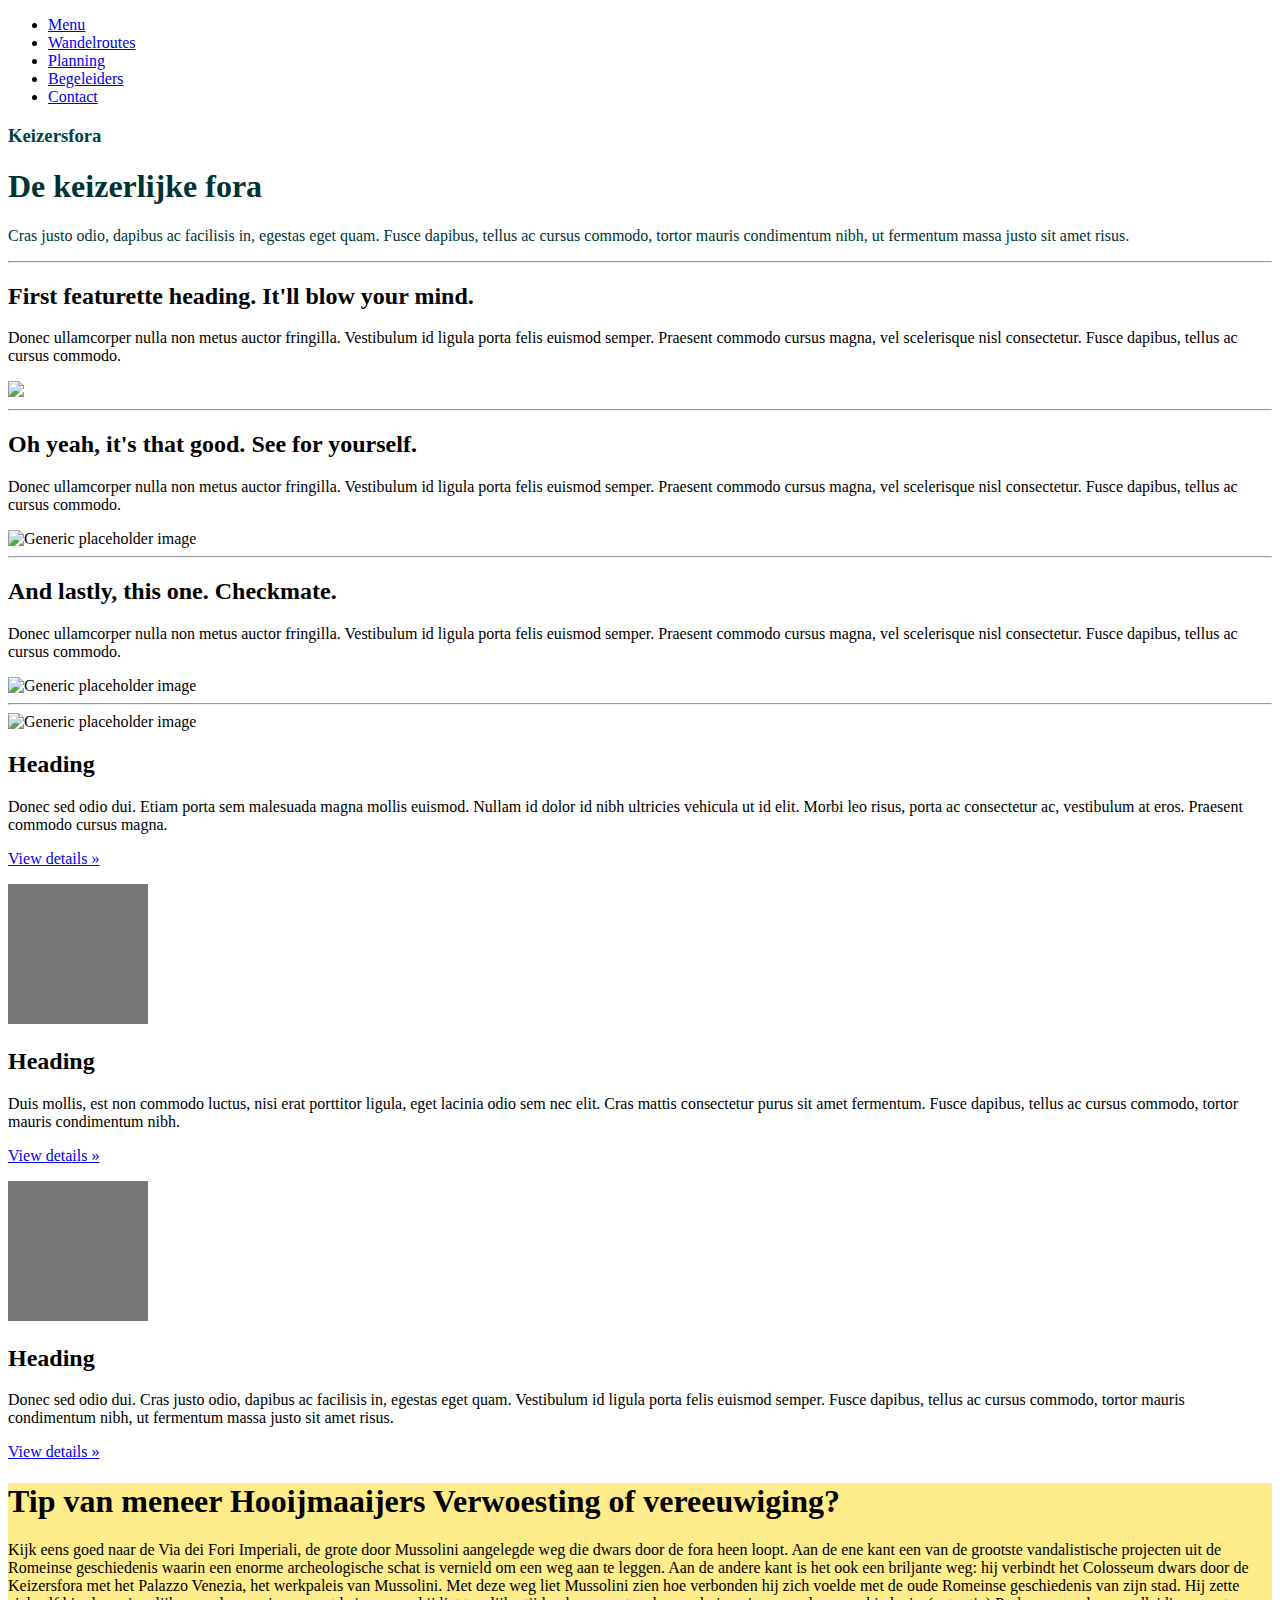
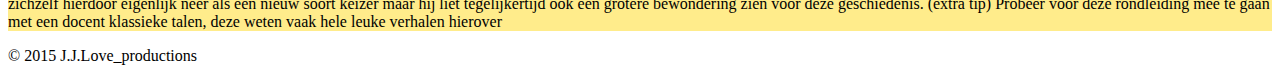
==== keizerfora.index.html @ bcd0b6af "Rename keizerfora.html to keizerfora.index.html" ====
<!DOCTYPE html>
<html lang="en">
  <head>
    <meta charset="utf-8">
    <meta http-equiv="X-UA-Compatible" content="IE=edge">
    <meta name="viewport" content="width=device-width, initial-scale=1">
    <!-- The above 3 meta tags *must* come first in the head; any other head content must come *after* these tags -->
    <meta name="description" content="">
    <meta name="author" content="">
    <link rel="icon" href="../../favicon.ico">

    <title>Keizerfora</title>

    <!-- Bootstrap core CSS -->
    <link href="css/bootstrap.min.css" rel="stylesheet">

    <!-- IE10 viewport hack for Surface/desktop Windows 8 bug -->
    <link href="../../assets/css/ie10-viewport-bug-workaround.css" rel="stylesheet">

    <!-- Custom styles for this template -->
    <link href="jumbotron-narrow.css" rel="stylesheet">

    <!-- Just for debugging purposes. Don't actually copy these 2 lines! -->
    <!--[if lt IE 9]><script src="../../assets/js/ie8-responsive-file-warning.js"></script><![endif]-->
    <script src="../../assets/js/ie-emulation-modes-warning.js"></script>

    <!-- HTML5 shim and Respond.js for IE8 support of HTML5 elements and media queries -->
    <!--[if lt IE 9]>
      <script src="https://oss.maxcdn.com/html5shiv/3.7.2/html5shiv.min.js"></script>
      <script src="https://oss.maxcdn.com/respond/1.4.2/respond.min.js"></script>
    <![endif]-->
  </head>

  <body>

    <div class="container">
      <div class="header clearfix">
        <nav>
          <ul class="nav nav-pills pull-right">
            <li role="presentation" class="active"><a href="#">Menu</a></li>
            <li role="presentation"><a href="#">Wandelroutes</a></li>
            <li role="presentation"><a href="#">Planning</a></li>
            <li role="presentation"><a href="#">Begeleiders</a></li>
            <li role="presentation"><a href="#">Contact</a></li>
          </ul>
        </nav>
        <h3 style="color:#004444">Keizersfora</h3>
      </div>

      <div class="jumbotron" style="color:#003333">
        <h1>De keizerlijke fora</h1>
        <p class="lead">Cras justo odio, dapibus ac facilisis in, egestas eget quam. Fusce dapibus, tellus ac cursus commodo, tortor mauris condimentum nibh, ut fermentum massa justo sit amet risus.</p>
       <!-- <div>
        	<a>
        		<img src="http://www.aviewoncities.com/img/rome/kveit1580p.jpg">
        	</a>
        </div> -->
      </div>

      	<!-- beginning of the featurette -->

<hr class="featurette-divider">

      <div class="row featurette">
        <div class="col-md-7">
          <h2 class="featurette-heading">First featurette heading. <span class="text-muted">It'll blow your mind.</span></h2>
          <p class="lead">Donec ullamcorper nulla non metus auctor fringilla. Vestibulum id ligula porta felis euismod semper. Praesent commodo cursus magna, vel scelerisque nisl consectetur. Fusce dapibus, tellus ac cursus commodo.</p>
        </div>
        <div class="container"><div class="col-md-4" style="padding-left: 0px;  padding-right: 0px;">
        <img src="http://www.rome.wiebekoo.nl/roma%20antica/Keizerfora/images/Reconstructie_Keizerfora.jpg" class="img-responsive">
    </div>
</div>
      </div>

      <hr class="featurette-divider">

      <div class="row featurette">
        <div class="col-md-7 col-md-push-5">
          <h2 class="featurette-heading">Oh yeah, it's that good. <span class="text-muted">See for yourself.</span></h2>
          <p class="lead">Donec ullamcorper nulla non metus auctor fringilla. Vestibulum id ligula porta felis euismod semper. Praesent commodo cursus magna, vel scelerisque nisl consectetur. Fusce dapibus, tellus ac cursus commodo.</p>
        </div>
        <div class="col-md-5 col-md-pull-7">
          <img class="featurette-image img-responsive center-block" data-src="holder.js/500x500/auto" alt="Generic placeholder image">
        </div>
      </div>

      <hr class="featurette-divider">

      <div class="row featurette">
        <div class="col-md-7">
          <h2 class="featurette-heading">And lastly, this one. <span class="text-muted">Checkmate.</span></h2>
          <p class="lead">Donec ullamcorper nulla non metus auctor fringilla. Vestibulum id ligula porta felis euismod semper. Praesent commodo cursus magna, vel scelerisque nisl consectetur. Fusce dapibus, tellus ac cursus commodo.</p>
        </div>
        <div class="col-md-5">
          <img class="featurette-image img-responsive center-block" data-src="holder.js/500x500/auto" alt="Generic placeholder image">
        </div>
      </div>

      <hr class="featurette-divider">

      <!-- /END THE FEATURETTES -->



        <div class="container marketing">

      <!-- Three columns of text below -->
      <div class="row">
        <div class="col-lg-4">
          <img class="img-rounded" src="http://www.ingelicht.be/images/full/7084/keizerlijke-fora.jpg" alt="Generic placeholder image" width="200" height="200">
          <h2>Heading</h2>
          <p>Donec sed odio dui. Etiam porta sem malesuada magna mollis euismod. Nullam id dolor id nibh ultricies vehicula ut id elit. Morbi leo risus, porta ac consectetur ac, vestibulum at eros. Praesent commodo cursus magna.</p>
          <p><a class="btn btn-default" href="#" role="button">View details &raquo;</a></p>
        </div><!-- /.col-lg-4 -->
        <div class="col-lg-4">
          <img class="img-rounded" src="[data-uri]" alt="Generic placeholder image" width="140" height="140">
          <h2>Heading</h2>
          <p>Duis mollis, est non commodo luctus, nisi erat porttitor ligula, eget lacinia odio sem nec elit. Cras mattis consectetur purus sit amet fermentum. Fusce dapibus, tellus ac cursus commodo, tortor mauris condimentum nibh.</p>
          <p><a class="btn btn-default" href="#" role="button">View details &raquo;</a></p>
        </div><!-- /.col-lg-4 -->
        <div class="col-lg-4">
          <img class="img-rounded" src="[data-uri]" alt="Generic placeholder image" width="140" height="140">
          <h2>Heading</h2>
          <p>Donec sed odio dui. Cras justo odio, dapibus ac facilisis in, egestas eget quam. Vestibulum id ligula porta felis euismod semper. Fusce dapibus, tellus ac cursus commodo, tortor mauris condimentum nibh, ut fermentum massa justo sit amet risus.</p>
          <p><a class="btn btn-default" href="#" role="button">View details &raquo;</a></p>
        </div><!-- /.col-lg-4 -->
      </div><!-- /.row -->
 <!-- /container -->

<div class="jumbotron" style="background-color:#ffec8b">
        <h1>Tip van meneer Hooijmaaijers <span class="text-muted">Verwoesting of vereeuwiging?</span></h1>
        	<p class="lead"> Kijk eens goed naar de Via dei Fori Imperiali, de grote door Mussolini aangelegde weg die dwars door de fora heen loopt. Aan de ene kant een van de grootste vandalistische projecten uit de Romeinse geschiedenis waarin een enorme archeologische schat is vernield om een weg aan te leggen. Aan de andere kant is het ook een briljante weg: hij verbindt het Colosseum dwars door de Keizersfora met het Palazzo Venezia, het werkpaleis van Mussolini. Met deze weg liet Mussolini zien hoe verbonden hij zich voelde met de oude Romeinse geschiedenis van zijn stad. Hij zette zichzelf hierdoor eigenlijk neer als een nieuw soort keizer maar hij liet tegelijkertijd ook een grotere bewondering zien voor deze geschiedenis.	<span class="text-muted">(extra tip) Probeer voor deze rondleiding mee te gaan met een docent klassieke talen, deze weten vaak hele leuke verhalen hierover</span></p>
       
      </div>


<footer>
        <p>&copy; 2015 J.J.Love_productions</p>
      </footer>
    </div> <!-- /container -->

    <script src="../../assets/js/ie10-viewport-bug-workaround.js"></script>
  </body>
</html>
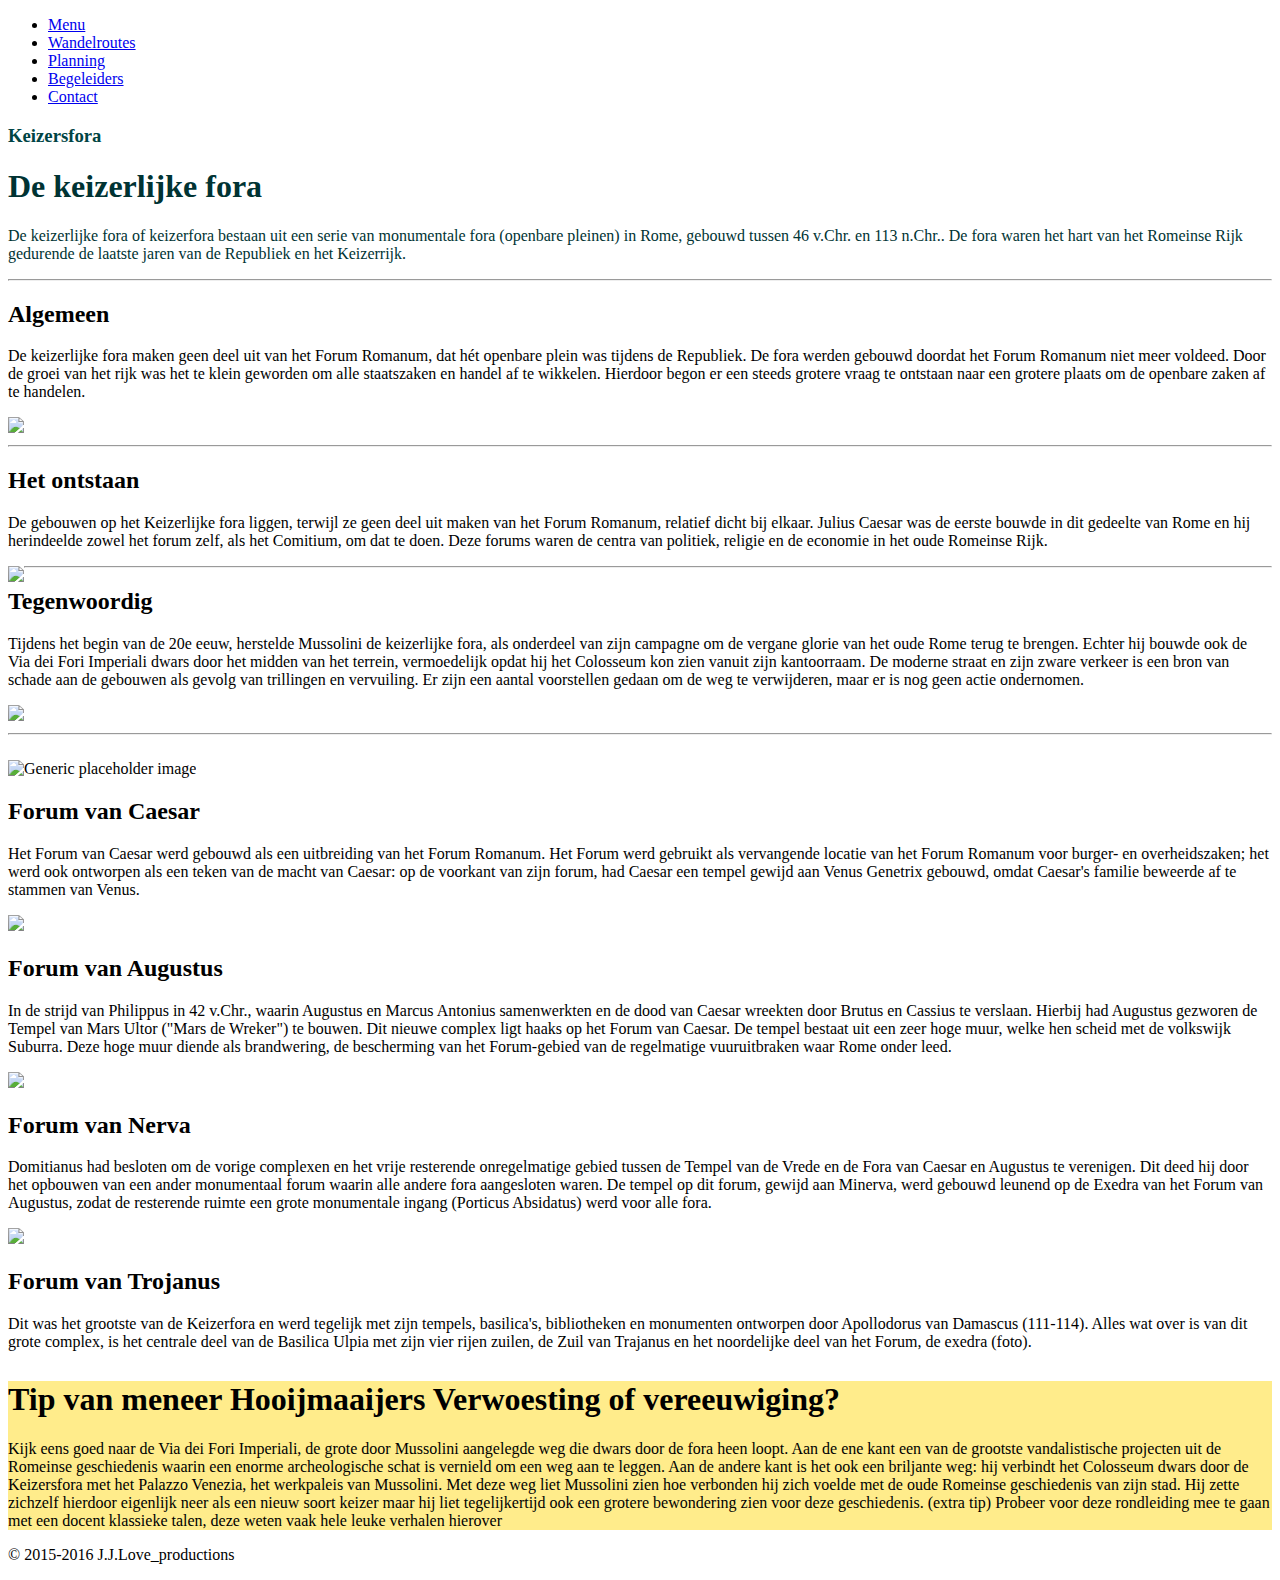
==== commit d2d82466: "Update keizerfora.index.html" ====
--- a/keizerfora.index.html
+++ b/keizerfora.index.html
@@ -11,15 +11,15 @@
 
     <title>Keizerfora</title>
 
-    <!-- Bootstrap core CSS -->
-    <link href="css/bootstrap.min.css" rel="stylesheet">
+    <!-- Bootstrap CSS -->
+    <link href="/Users/jeelofdesign/Desktop/jasper_website/css/bootstrap.min.css" rel="stylesheet">
 
     <!-- IE10 viewport hack for Surface/desktop Windows 8 bug -->
     <link href="../../assets/css/ie10-viewport-bug-workaround.css" rel="stylesheet">
 
-    <!-- Custom styles for this template -->
-    <link href="jumbotron-narrow.css" rel="stylesheet">
-
+    <!-- Je eigen CSS -->
+    <link href="/Users/jeelofdesign/Desktop/jasper_website/css/jumbotron-narrow.css" rel="stylesheet">
+   
     <!-- Just for debugging purposes. Don't actually copy these 2 lines! -->
     <!--[if lt IE 9]><script src="../../assets/js/ie8-responsive-file-warning.js"></script><![endif]-->
     <script src="../../assets/js/ie-emulation-modes-warning.js"></script>
@@ -38,7 +38,7 @@
         <nav>
           <ul class="nav nav-pills pull-right">
             <li role="presentation" class="active"><a href="#">Menu</a></li>
-            <li role="presentation"><a href="#">Wandelroutes</a></li>
+            <li role="presentation"><a href="http://www.stilus.nl/oudheid/wdo/ROME/PLAATJES/ROMEPALA.gif">Wandelroutes</a></li>
             <li role="presentation"><a href="#">Planning</a></li>
             <li role="presentation"><a href="#">Begeleiders</a></li>
             <li role="presentation"><a href="#">Contact</a></li>
@@ -49,7 +49,7 @@
 
       <div class="jumbotron" style="color:#003333">
         <h1>De keizerlijke fora</h1>
-        <p class="lead">Cras justo odio, dapibus ac facilisis in, egestas eget quam. Fusce dapibus, tellus ac cursus commodo, tortor mauris condimentum nibh, ut fermentum massa justo sit amet risus.</p>
+        <p class="lead">De keizerlijke fora of keizerfora bestaan uit een serie van monumentale fora (openbare pleinen) in Rome, gebouwd tussen 46 v.Chr. en 113 n.Chr.. De fora waren het hart van het Romeinse Rijk gedurende de laatste jaren van de Republiek en het Keizerrijk.</p>
        <!-- <div>
         	<a>
         		<img src="http://www.aviewoncities.com/img/rome/kveit1580p.jpg">
@@ -63,8 +63,8 @@
 
       <div class="row featurette">
         <div class="col-md-7">
-          <h2 class="featurette-heading">First featurette heading. <span class="text-muted">It'll blow your mind.</span></h2>
-          <p class="lead">Donec ullamcorper nulla non metus auctor fringilla. Vestibulum id ligula porta felis euismod semper. Praesent commodo cursus magna, vel scelerisque nisl consectetur. Fusce dapibus, tellus ac cursus commodo.</p>
+          <h2 class="featurette-heading">Algemeen</h2>
+          <p class="lead">De keizerlijke fora maken geen deel uit van het Forum Romanum, dat hét openbare plein was tijdens de Republiek. De fora werden gebouwd doordat het Forum Romanum niet meer voldeed. Door de groei van het rijk was het te klein geworden om alle staatszaken en handel af te wikkelen. Hierdoor begon er een steeds grotere vraag te ontstaan naar een grotere plaats om de openbare zaken af te handelen.</p>
         </div>
         <div class="container"><div class="col-md-4" style="padding-left: 0px;  padding-right: 0px;">
         <img src="http://www.rome.wiebekoo.nl/roma%20antica/Keizerfora/images/Reconstructie_Keizerfora.jpg" class="img-responsive">
@@ -76,24 +76,26 @@
 
       <div class="row featurette">
         <div class="col-md-7 col-md-push-5">
-          <h2 class="featurette-heading">Oh yeah, it's that good. <span class="text-muted">See for yourself.</span></h2>
-          <p class="lead">Donec ullamcorper nulla non metus auctor fringilla. Vestibulum id ligula porta felis euismod semper. Praesent commodo cursus magna, vel scelerisque nisl consectetur. Fusce dapibus, tellus ac cursus commodo.</p>
-        </div>
-        <div class="col-md-5 col-md-pull-7">
-          <img class="featurette-image img-responsive center-block" data-src="holder.js/500x500/auto" alt="Generic placeholder image">
-        </div>
+          <h2 class="featurette-heading">Het ontstaan</h2>
+          <p class="lead">De gebouwen op het Keizerlijke fora liggen, terwijl ze geen deel uit maken van het Forum Romanum, relatief dicht bij elkaar. Julius Caesar was de eerste bouwde in dit gedeelte van Rome en hij herindeelde zowel het forum zelf, als het Comitium, om dat te doen. Deze forums waren de centra van politiek, religie en de economie in het oude Romeinse Rijk. </p>
+       </div>
+        <div class="container"><div class="col-md-4" style="padding-left: 0px; padding-right: auto;">
+        <img src="http://www.stilus.nl/oudheid/wdo/ROME/FORUM/PLAATJES/IMPFORA.gif" align="left" class="img-responsive">
+    </div>
+</div>
       </div>
 
       <hr class="featurette-divider">
 
       <div class="row featurette">
         <div class="col-md-7">
-          <h2 class="featurette-heading">And lastly, this one. <span class="text-muted">Checkmate.</span></h2>
-          <p class="lead">Donec ullamcorper nulla non metus auctor fringilla. Vestibulum id ligula porta felis euismod semper. Praesent commodo cursus magna, vel scelerisque nisl consectetur. Fusce dapibus, tellus ac cursus commodo.</p>
-        </div>
-        <div class="col-md-5">
-          <img class="featurette-image img-responsive center-block" data-src="holder.js/500x500/auto" alt="Generic placeholder image">
-        </div>
+          <h2 class="featurette-heading">Tegenwoordig</h2>
+          <p class="lead">Tijdens het begin van de 20e eeuw, herstelde Mussolini de keizerlijke fora, als onderdeel van zijn campagne om de vergane glorie van het oude Rome terug te brengen. Echter hij bouwde ook de Via dei Fori Imperiali dwars door het midden van het terrein, vermoedelijk opdat hij het Colosseum kon zien vanuit zijn kantoorraam. De moderne straat en zijn zware verkeer is een bron van schade aan de gebouwen als gevolg van trillingen en vervuiling. Er zijn een aantal voorstellen gedaan om de weg te verwijderen, maar er is nog geen actie ondernomen.</p>
+       </div>
+        <div class="container"><div class="col-md-4" style="padding-left: 0px;  padding-right: 0px">
+        <img src="https://propajanus.files.wordpress.com/2015/06/zuil-a.jpg" class="img-responsive">
+    </div>
+</div>
       </div>
 
       <hr class="featurette-divider">
@@ -105,40 +107,51 @@
         <div class="container marketing">
 
       <!-- Three columns of text below -->
-      <div class="row">
+      <div class="row" style="margin-top:25px">
         <div class="col-lg-4">
-          <img class="img-rounded" src="http://www.ingelicht.be/images/full/7084/keizerlijke-fora.jpg" alt="Generic placeholder image" width="200" height="200">
-          <h2>Heading</h2>
-          <p>Donec sed odio dui. Etiam porta sem malesuada magna mollis euismod. Nullam id dolor id nibh ultricies vehicula ut id elit. Morbi leo risus, porta ac consectetur ac, vestibulum at eros. Praesent commodo cursus magna.</p>
-          <p><a class="btn btn-default" href="#" role="button">View details &raquo;</a></p>
+          <img class="img-rounded" src="http://www.ingelicht.be/images/full/7084/keizerlijke-fora.jpg" alt="Generic placeholder image" height="250">
+          <h2>Forum van Caesar</h2>
+          <p> Het Forum van Caesar werd gebouwd als een uitbreiding van het Forum Romanum. Het Forum werd gebruikt als vervangende locatie van het Forum Romanum voor burger- en overheidszaken; het werd ook ontworpen als een teken van de macht van Caesar: op de voorkant van zijn forum, had Caesar een tempel gewijd aan Venus Genetrix gebouwd, omdat Caesar's familie beweerde af te stammen van Venus.</p>
+          <p> </p>
+          
         </div><!-- /.col-lg-4 -->
         <div class="col-lg-4">
-          <img class="img-rounded" src="[data-uri]" alt="Generic placeholder image" width="140" height="140">
-          <h2>Heading</h2>
-          <p>Duis mollis, est non commodo luctus, nisi erat porttitor ligula, eget lacinia odio sem nec elit. Cras mattis consectetur purus sit amet fermentum. Fusce dapibus, tellus ac cursus commodo, tortor mauris condimentum nibh.</p>
-          <p><a class="btn btn-default" href="#" role="button">View details &raquo;</a></p>
+          <img class="img-rounded" src="https://hetforumromanum.files.wordpress.com/2011/05/forum-van-augustus.jpg" height="200">
+          <h2>Forum van Augustus</h2>
+          <p>In de strijd van Philippus in 42 v.Chr., waarin Augustus en Marcus Antonius  samenwerkten en de dood van Caesar wreekten door Brutus en Cassius te verslaan. Hierbij had Augustus gezworen de Tempel van Mars Ultor ("Mars de Wreker") te bouwen.
+
+Dit nieuwe complex ligt haaks op het Forum van Caesar. De tempel bestaat uit een zeer hoge muur, welke hen scheid met de volkswijk Suburra. Deze hoge muur diende als brandwering, de bescherming van het Forum-gebied van de regelmatige vuuruitbraken waar Rome onder leed.</p>
+         
         </div><!-- /.col-lg-4 -->
         <div class="col-lg-4">
-          <img class="img-rounded" src="[data-uri]" alt="Generic placeholder image" width="140" height="140">
-          <h2>Heading</h2>
-          <p>Donec sed odio dui. Cras justo odio, dapibus ac facilisis in, egestas eget quam. Vestibulum id ligula porta felis euismod semper. Fusce dapibus, tellus ac cursus commodo, tortor mauris condimentum nibh, ut fermentum massa justo sit amet risus.</p>
-          <p><a class="btn btn-default" href="#" role="button">View details &raquo;</a></p>
-        </div><!-- /.col-lg-4 -->
+          <img class="img-rounded" src="http://www.roman-empire.net/tours/rome/pictures/forum-nerva-01.jpg" height="200">
+          <h2>Forum van Nerva</h2>
+          <p>Domitianus had besloten om de vorige complexen en het vrije resterende onregelmatige gebied tussen de Tempel van de Vrede en de Fora van Caesar en Augustus te verenigen. Dit deed hij door het opbouwen van een ander monumentaal forum waarin alle andere fora aangesloten waren. De tempel op dit forum, gewijd aan Minerva, werd gebouwd leunend op de Exedra van het Forum van Augustus, zodat de resterende ruimte  een grote monumentale ingang (Porticus Absidatus) werd voor alle fora.</p>
+              </div><!-- /.col-lg-4 -->
       </div><!-- /.row -->
+      
+              </div><!-- /.col-lg-4 -->
+        <div class="col-lg-4">
+          <img class="img-rounded" src="http://www.stilus.nl/oudheid/wdo/ROME/PLAATJES/EXEDRA.jpg" height="200">
+          <h2>Forum van Trojanus</h2>
+          <p>Dit was het grootste van de Keizerfora en werd tegelijk met zijn tempels, basilica's, bibliotheken en monumenten ontworpen door Apollodorus van Damascus (111-114). Alles wat over is van dit grote complex, is het centrale deel van de Basilica Ulpia met zijn vier rijen zuilen, de Zuil van Trajanus en het noordelijke deel van het Forum, de exedra (foto).</p>
+              </div><!-- /.col-lg-4 -->
+      </div><!-- /.row -->
+
+      
  <!-- /container -->
-
-<div class="jumbotron" style="background-color:#ffec8b">
+<div class="container">
+	<div class="jumbotron" style="background-color:#ffec8b; margin-top:30px">
         <h1>Tip van meneer Hooijmaaijers <span class="text-muted">Verwoesting of vereeuwiging?</span></h1>
         	<p class="lead"> Kijk eens goed naar de Via dei Fori Imperiali, de grote door Mussolini aangelegde weg die dwars door de fora heen loopt. Aan de ene kant een van de grootste vandalistische projecten uit de Romeinse geschiedenis waarin een enorme archeologische schat is vernield om een weg aan te leggen. Aan de andere kant is het ook een briljante weg: hij verbindt het Colosseum dwars door de Keizersfora met het Palazzo Venezia, het werkpaleis van Mussolini. Met deze weg liet Mussolini zien hoe verbonden hij zich voelde met de oude Romeinse geschiedenis van zijn stad. Hij zette zichzelf hierdoor eigenlijk neer als een nieuw soort keizer maar hij liet tegelijkertijd ook een grotere bewondering zien voor deze geschiedenis.	<span class="text-muted">(extra tip) Probeer voor deze rondleiding mee te gaan met een docent klassieke talen, deze weten vaak hele leuke verhalen hierover</span></p>
        
       </div>
-
+</div>
 
 <footer>
-        <p>&copy; 2015 J.J.Love_productions</p>
+        <p>&copy; 2015-2016 J.J.Love_productions</p>
       </footer>
     </div> <!-- /container -->
-
-    <script src="../../assets/js/ie10-viewport-bug-workaround.js"></script>
+    
   </body>
 </html>
